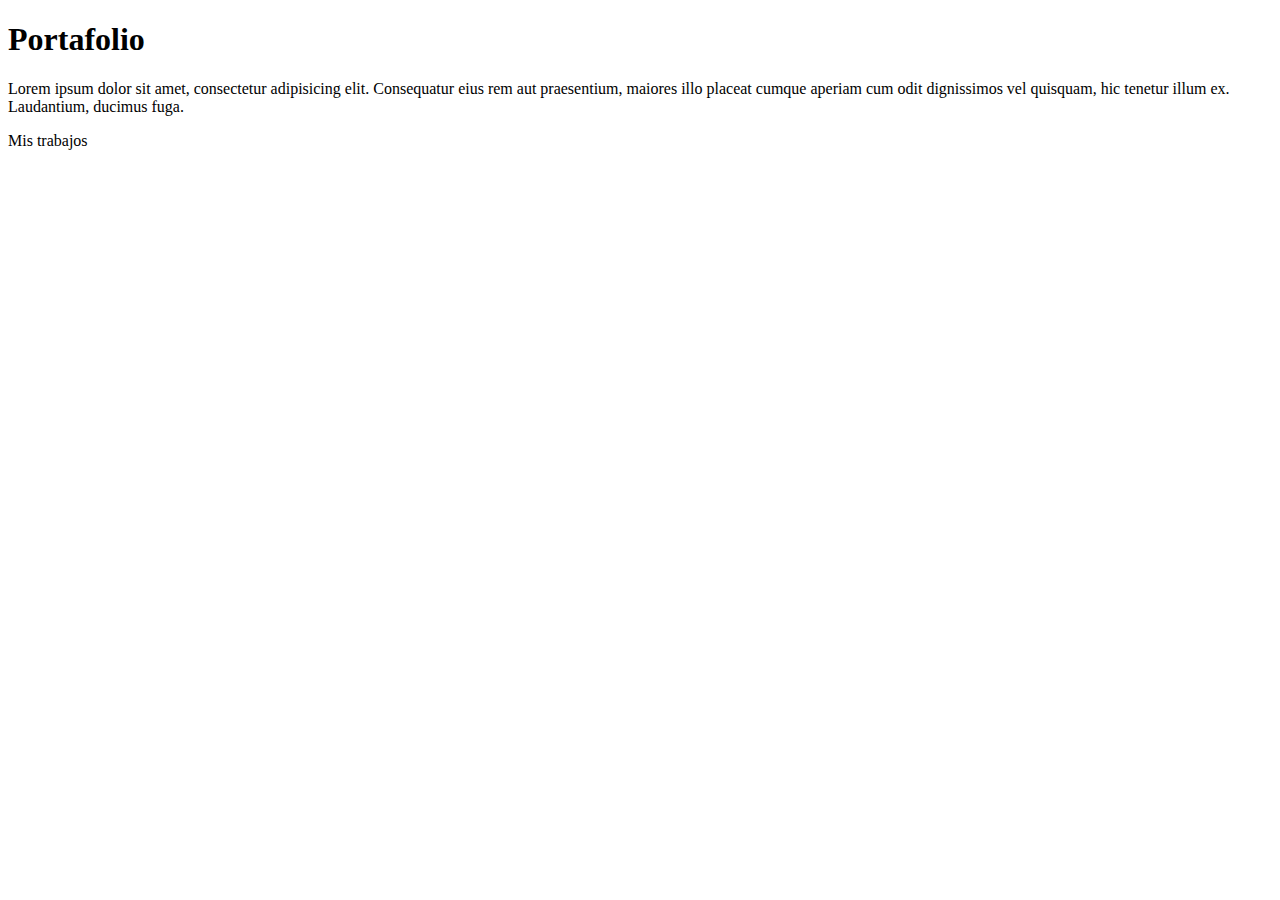
==== Index.html @ 05387a45 "Update Index.html" ====
<!DOCTYPE html>
<html lang="en">
<head>
    <meta charset="UTF-8">
    <meta http-equiv="X-UA-Compatible" content="IE=edge">
    <meta name="viewport" content="width=device-width, initial-scale=1.0">
    <title>Mi Portfolio</title>
</head>
<body>
    <h1>Portafolio</h1>
    <p>Lorem ipsum dolor sit amet, consectetur adipisicing elit.
Consequatur eius rem
aut praesentium, maiores illo placeat cumque aperiam cum
odit dignissimos vel
quisquam, hic tenetur illum ex. Laudantium, ducimus
fuga.</p>
    <p>Mis trabajos</p>
</body>
</html>
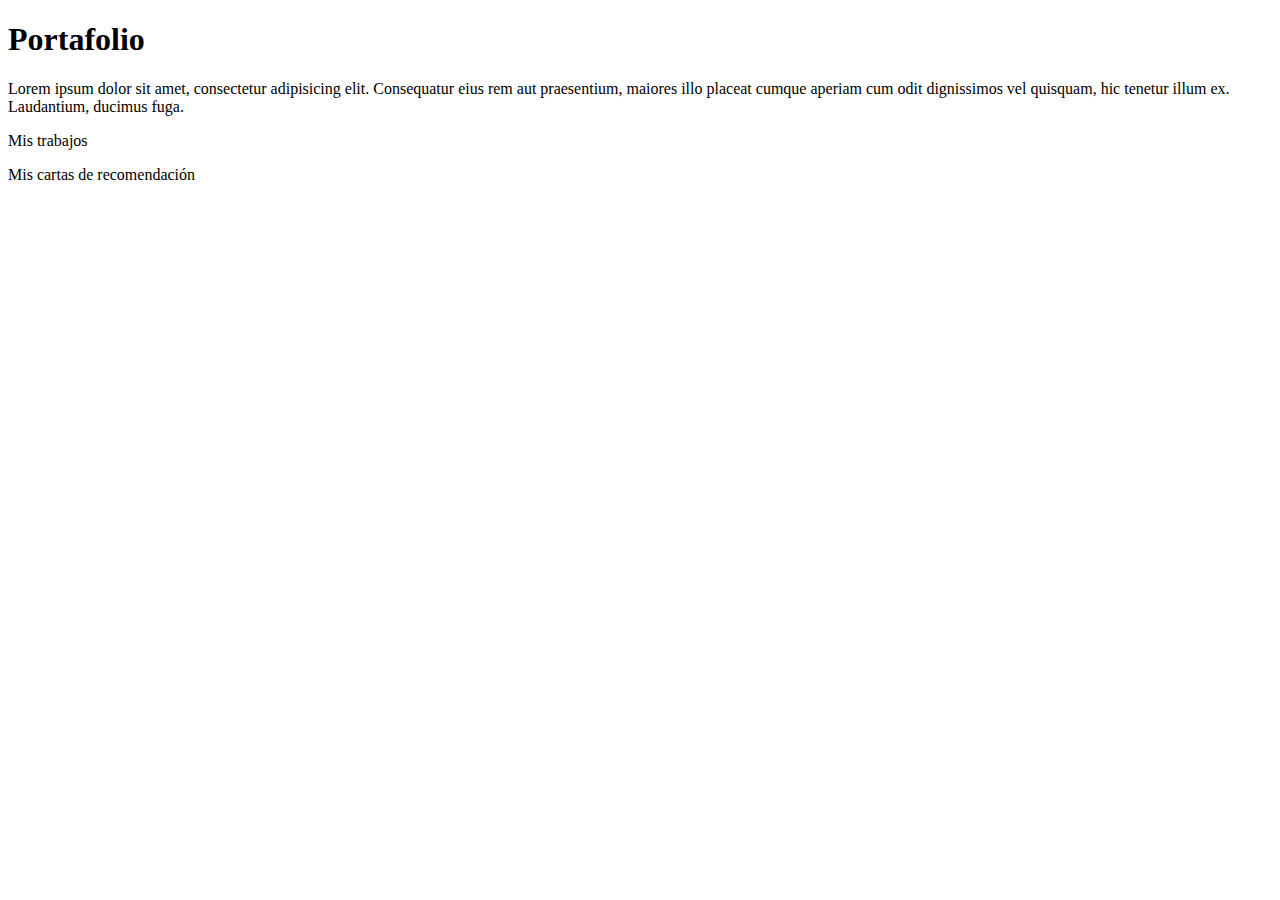
==== commit e4540e04: "Update Index.html" ====
--- a/Index.html
+++ b/Index.html
@@ -15,5 +15,6 @@
 quisquam, hic tenetur illum ex. Laudantium, ducimus
 fuga.</p>
     <p>Mis trabajos</p>
+    <p>Mis cartas de recomendación</p>
 </body>
-</html>
+</html>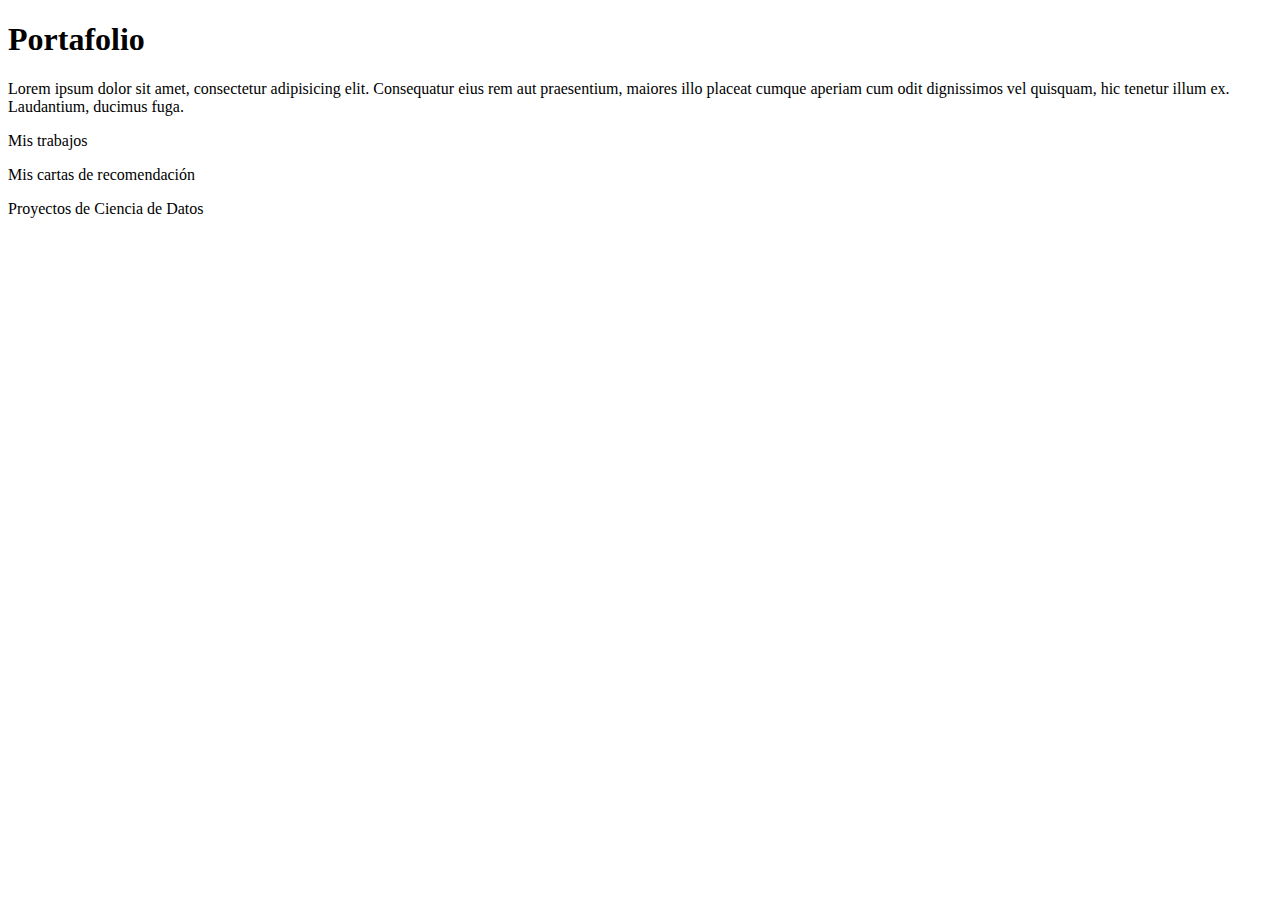
==== commit 0c1764d0: "Update Index.html" ====
--- a/Index.html
+++ b/Index.html
@@ -16,5 +16,6 @@
 fuga.</p>
     <p>Mis trabajos</p>
     <p>Mis cartas de recomendación</p>
+    <p>Proyectos de Ciencia de Datos</p>
 </body>
 </html>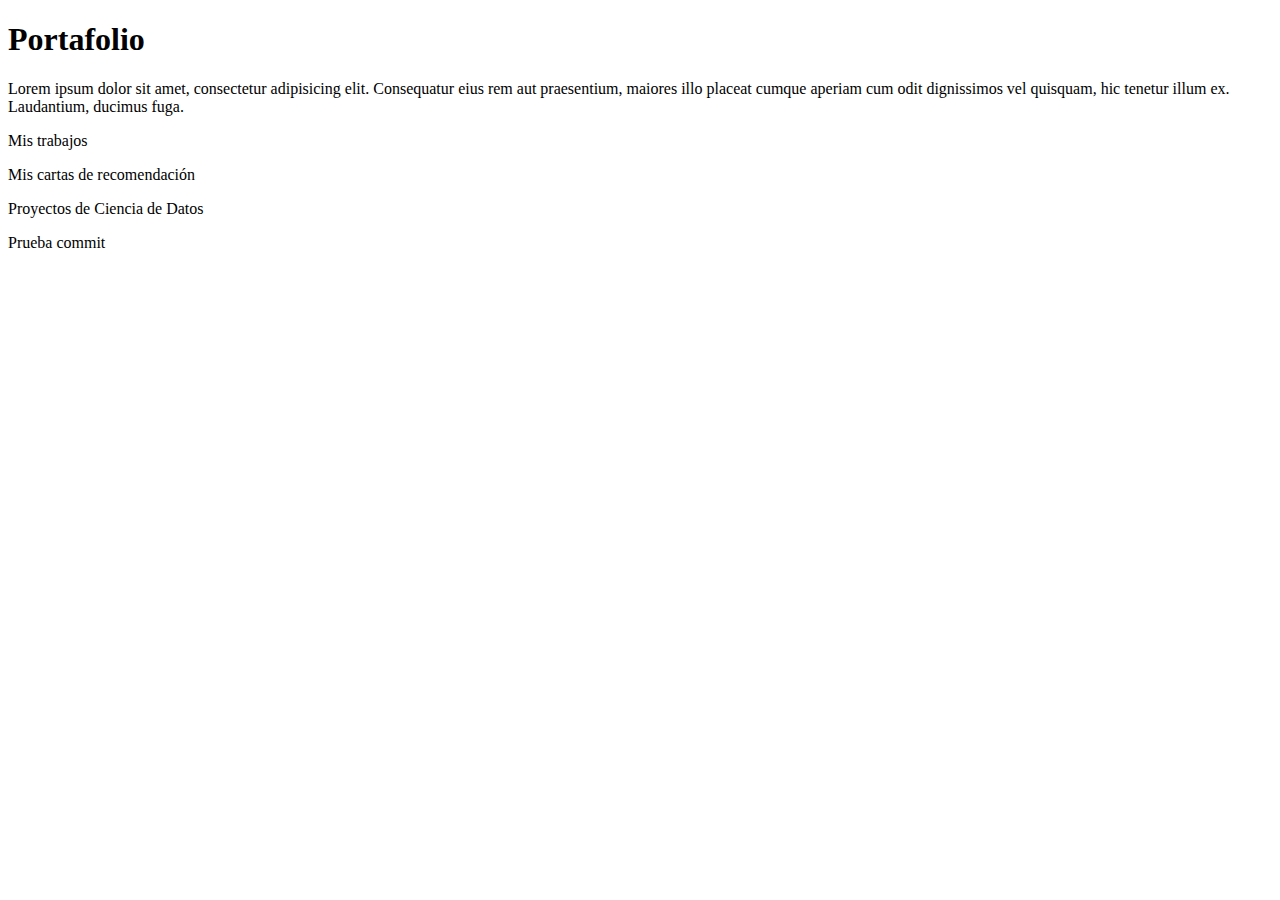
==== commit e6f14cb0: "Update Index.html" ====
--- a/Index.html
+++ b/Index.html
@@ -17,5 +17,6 @@
     <p>Mis trabajos</p>
     <p>Mis cartas de recomendación</p>
     <p>Proyectos de Ciencia de Datos</p>
+    <p>Prueba commit</p>
 </body>
 </html>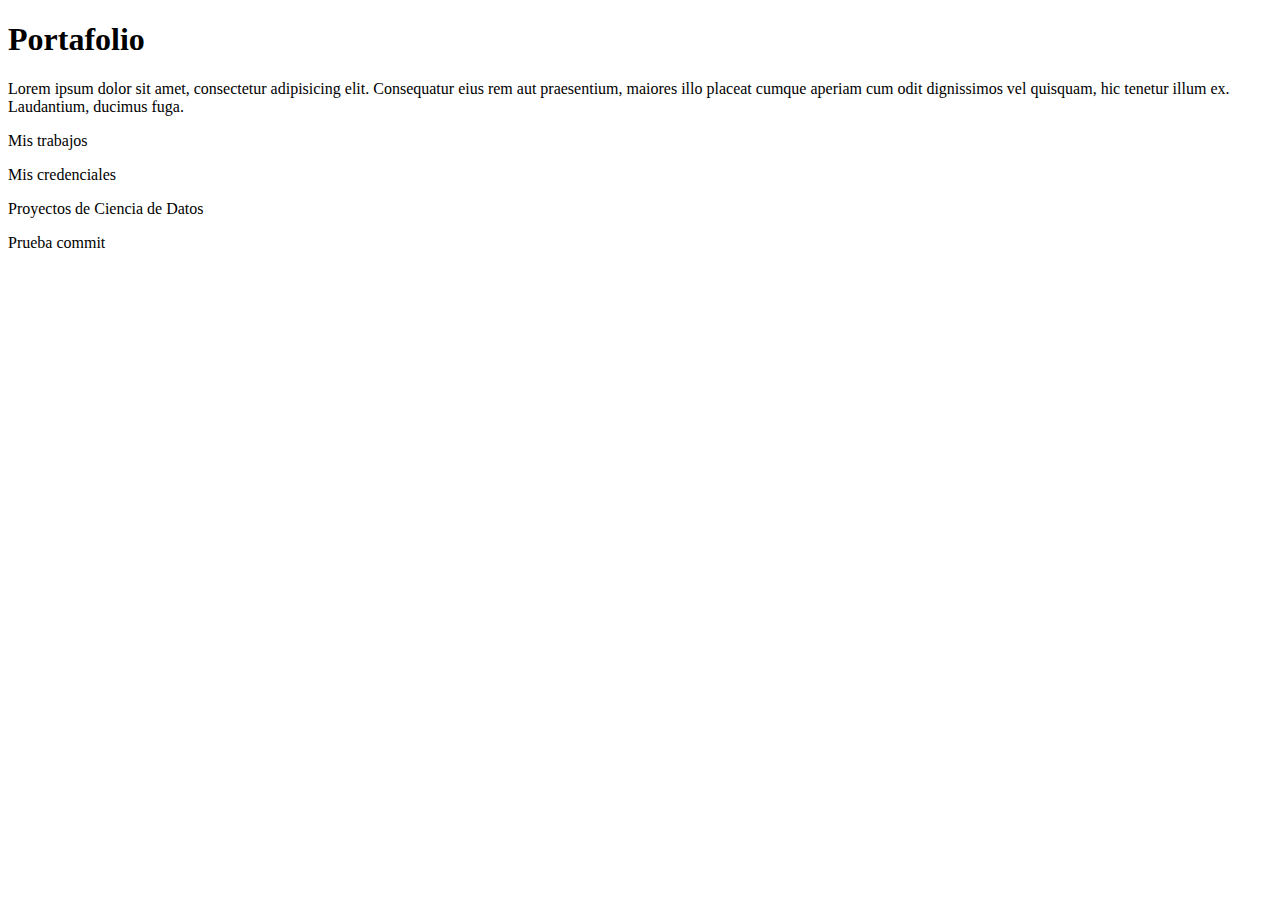
==== commit c54dab92: "Update Index.html modifica párrafo" ====
--- a/Index.html
+++ b/Index.html
@@ -15,8 +15,8 @@
 quisquam, hic tenetur illum ex. Laudantium, ducimus
 fuga.</p>
     <p>Mis trabajos</p>
-    <p>Mis cartas de recomendación</p>
+    <p>Mis credenciales</p>
     <p>Proyectos de Ciencia de Datos</p>
     <p>Prueba commit</p>
 </body>
-</html>+</html>
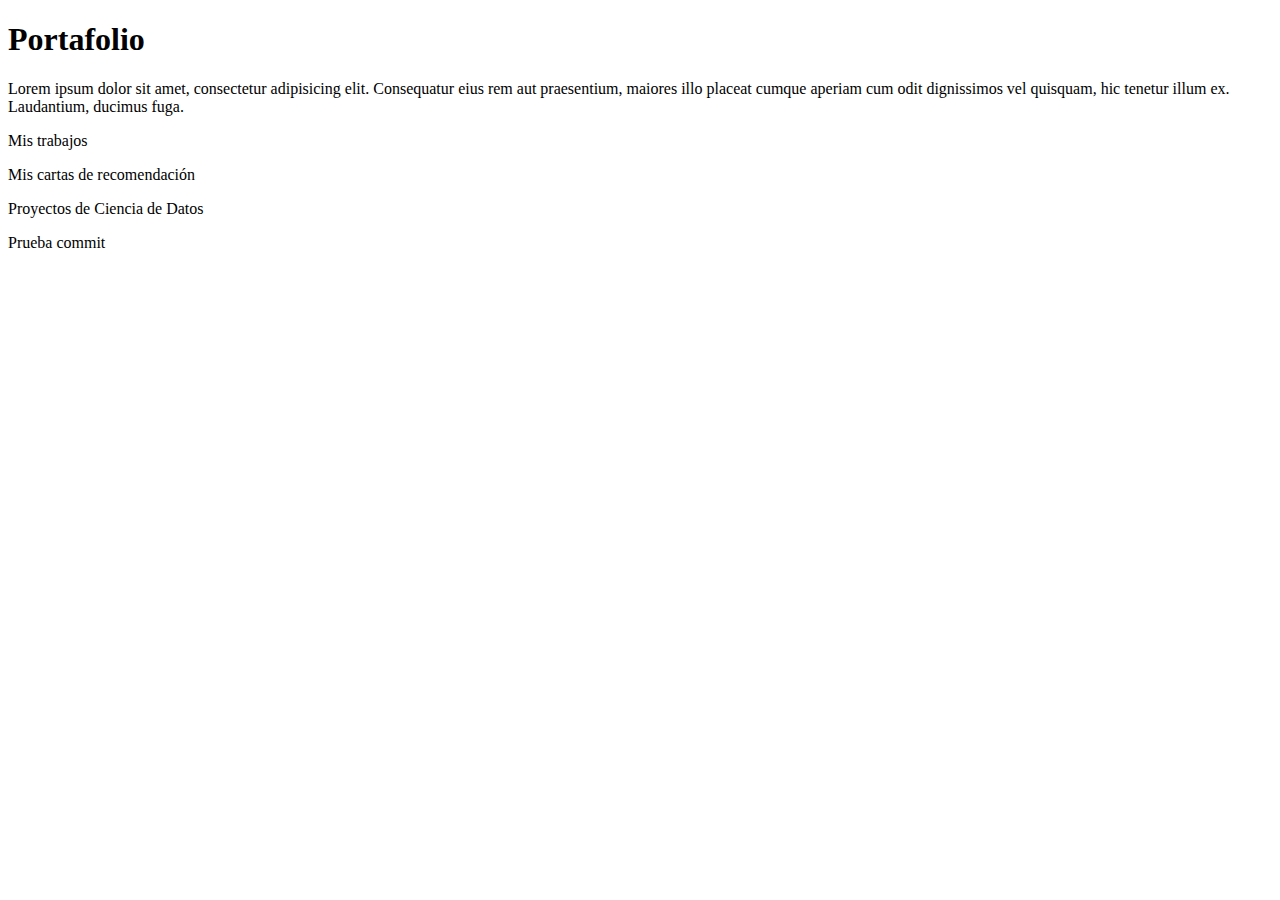
==== commit d533d82e: "Test style" ====
--- a/Index.html
+++ b/Index.html
@@ -6,6 +6,10 @@
     <meta name="viewport" content="width=device-width, initial-scale=1.0">
     <title>Mi Portfolio</title>
 </head>
+    <style>
+    
+    </style>
+
 <body>
     <h1>Portafolio</h1>
     <p>Lorem ipsum dolor sit amet, consectetur adipisicing elit.
@@ -15,8 +19,8 @@
 quisquam, hic tenetur illum ex. Laudantium, ducimus
 fuga.</p>
     <p>Mis trabajos</p>
-    <p>Mis credenciales</p>
+    <p>Mis cartas de recomendación</p>
     <p>Proyectos de Ciencia de Datos</p>
     <p>Prueba commit</p>
 </body>
-</html>
+</html>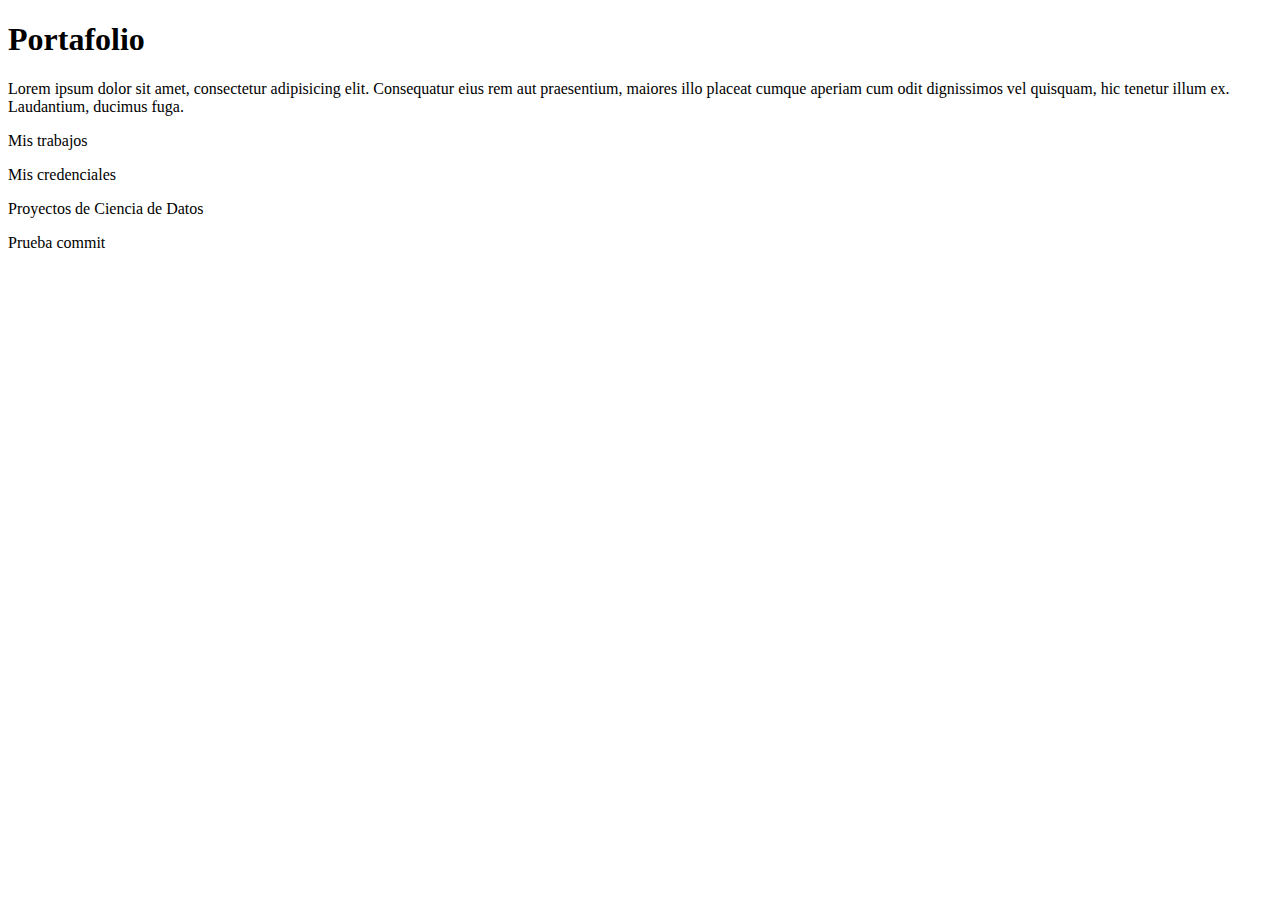
==== commit 79e966c6: "Merge branch 'main' of https://github.com/jcordovaj/Mi_Portafolio" ====
--- a/Index.html
+++ b/Index.html
@@ -19,8 +19,8 @@
 quisquam, hic tenetur illum ex. Laudantium, ducimus
 fuga.</p>
     <p>Mis trabajos</p>
-    <p>Mis cartas de recomendación</p>
+    <p>Mis credenciales</p>
     <p>Proyectos de Ciencia de Datos</p>
     <p>Prueba commit</p>
 </body>
-</html>+</html>
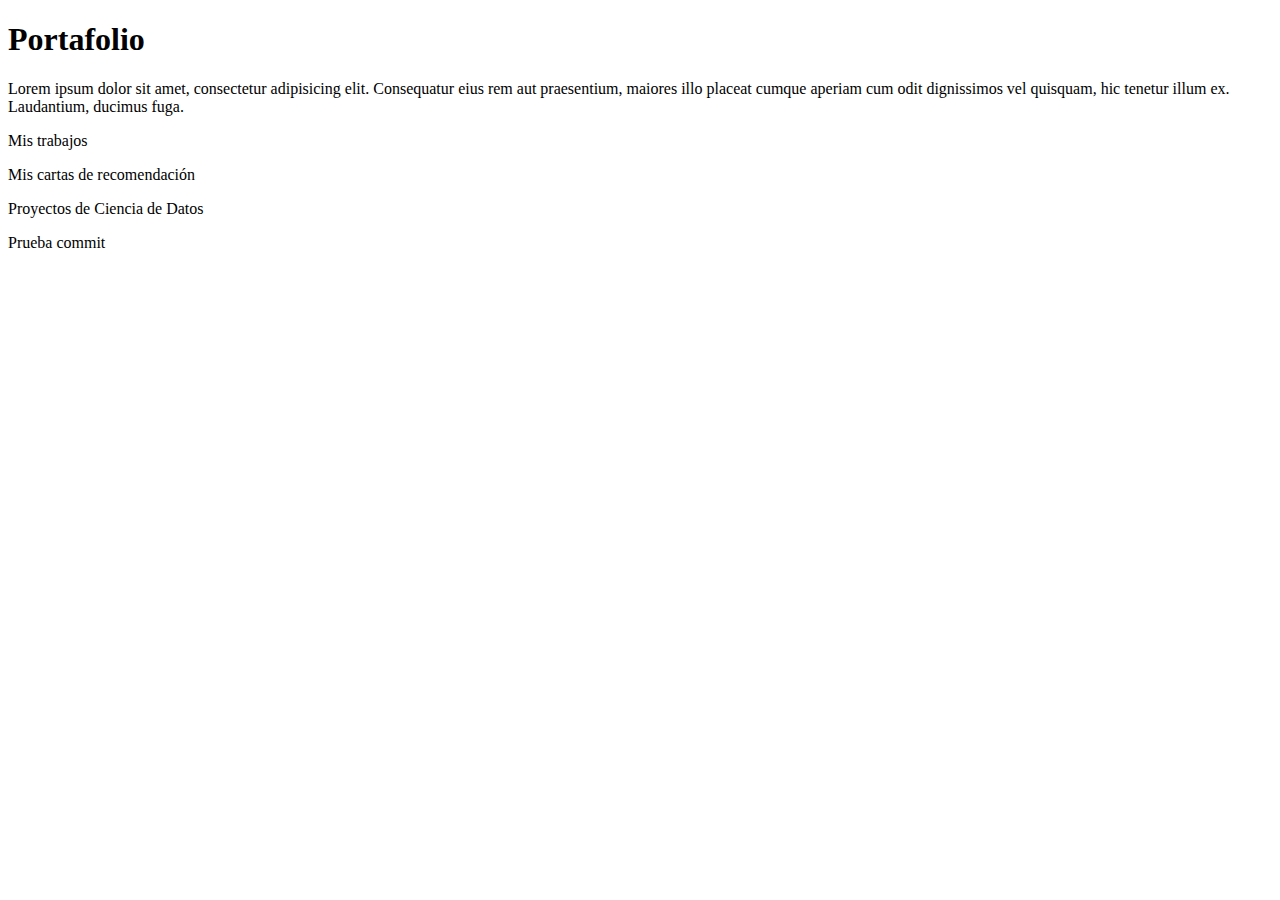
==== commit 48bb3bd7: "Credenciales" ====
--- a/Index.html
+++ b/Index.html
@@ -7,7 +7,7 @@
     <title>Mi Portfolio</title>
 </head>
     <style>
-    
+
     </style>
 
 <body>
@@ -19,8 +19,8 @@
 quisquam, hic tenetur illum ex. Laudantium, ducimus
 fuga.</p>
     <p>Mis trabajos</p>
-    <p>Mis credenciales</p>
+    <p>Mis cartas de recomendación</p>
     <p>Proyectos de Ciencia de Datos</p>
     <p>Prueba commit</p>
 </body>
-</html>
+</html>